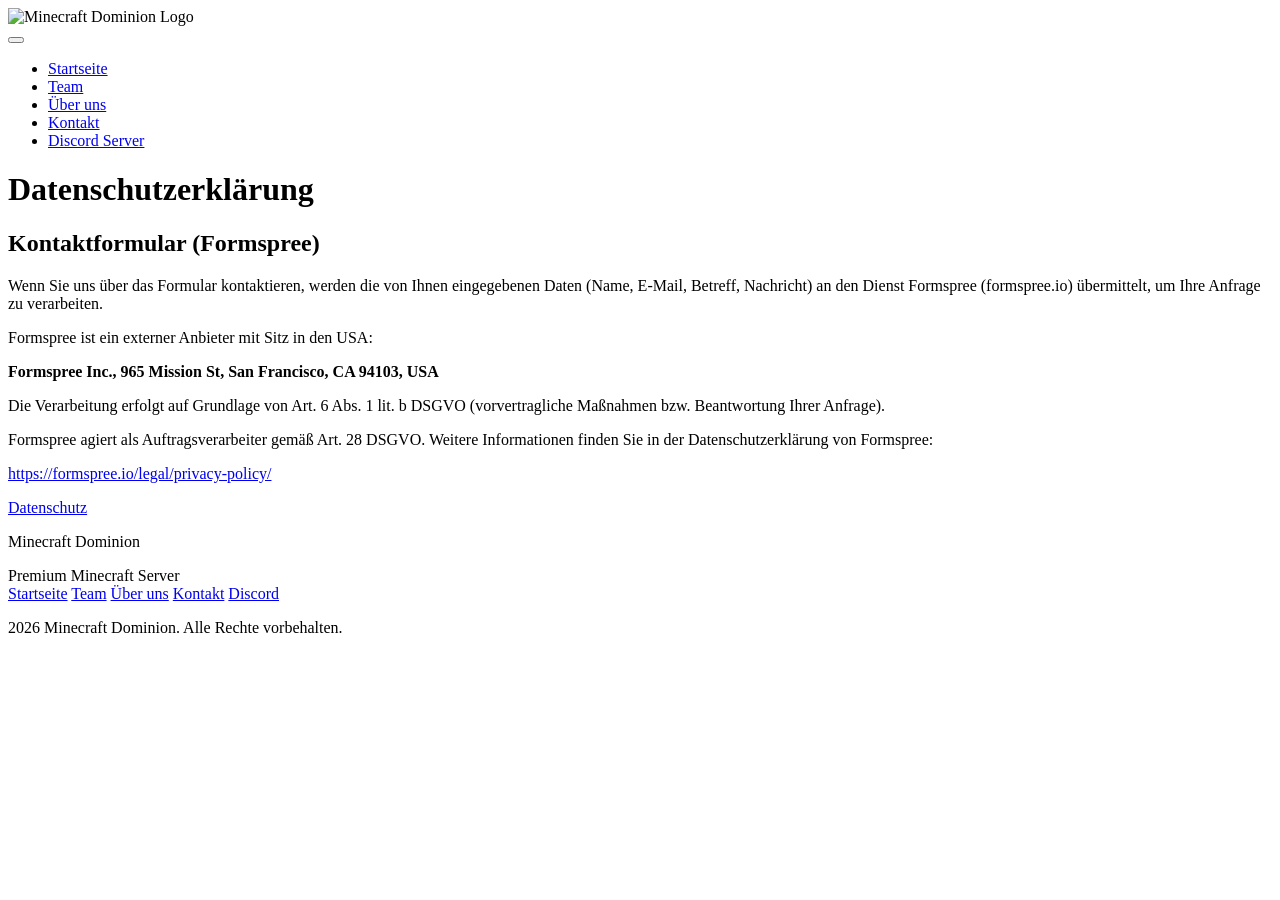
==== datenschutz.html @ 59a47dfc "Datenschutz" ====
<!DOCTYPE html>
<html lang="de">
<head>
    <meta charset="UTF-8">
    <meta name="viewport" content="width=device-width, initial-scale=1.0">
    <title>Minecraft Dominion | Datenschutz</title>
    <link rel="icon" type="image/png" href="/Bilder/Dominion logo.png">
    <link rel="stylesheet" href="/Main/style.css">
    <script src="/Main/particles.js" defer></script>
    <script src="/Main/scroll.js" defer></script>
    <script src="/Main/script.js" defer></script>
</head>
<body>
    <div class="site-wrapper">
        <header class="main-header">
            <div class="container header-flex">
                <div class="logo">
                    <img src="/Bilder/Dominion logo.png" alt="Minecraft Dominion Logo" class="logo-img">
                </div>
                <button class="mobile-toggle" aria-label="Menü öffnen">
                    <span></span><span></span><span></span>
                </button>
                <nav class="main-nav">
                    <ul>
                        <li><a href="/Main/index.html">Startseite</a></li>
                        <li><a href="/Seiten/team.html">Team</a></li>
                        <li><a href="/Seiten/über.uns.html">Über uns</a></li>
                        <li><a href="/Seiten/kontakt.html">Kontakt</a></li>
                        <li><a href="https://discord.gg/BPkrQR4ZX9" target="_blank" class="discord-btn">Discord Server</a></li>
                    </ul>
                </nav>
            </div>
        </header>

        <main>
            <div class="container">
                <h1 class="page-title">Datenschutzerklärung</h1>
                <div class="about-content">
                    <h2>Kontaktformular (Formspree)</h2>
                    <p>Wenn Sie uns über das Formular kontaktieren, werden die von Ihnen eingegebenen Daten (Name, E-Mail, Betreff, Nachricht) an den Dienst Formspree (formspree.io) übermittelt, um Ihre Anfrage zu verarbeiten.</p>
                    <p>Formspree ist ein externer Anbieter mit Sitz in den USA:</p>
                    <p><strong>Formspree Inc., 965 Mission St, San Francisco, CA 94103, USA</strong></p>
                    <p>Die Verarbeitung erfolgt auf Grundlage von Art. 6 Abs. 1 lit. b DSGVO (vorvertragliche Maßnahmen bzw. Beantwortung Ihrer Anfrage).</p>
                    <p>Formspree agiert als Auftragsverarbeiter gemäß Art. 28 DSGVO. Weitere Informationen finden Sie in der Datenschutzerklärung von Formspree:</p>
                    <p><a href="https://formspree.io/legal/privacy-policy/" target="_blank" rel="noopener noreferrer">https://formspree.io/legal/privacy-policy/</a></p>
                </div>
            </div>
        </main>

        <footer class="main-footer">
            <div class="container">
                <div class="footer-privacy-box">
                    <a href="/Seiten/datenschutz.html" class="privacy-link">Datenschutz</a>
                </div>
                <div class="footer-flex">
                    <div class="footer-brand">
                        <p>Minecraft Dominion</p>
                        <span>Premium Minecraft Server</span>
                    </div>
                    <div class="footer-links">
                        <a href="/Main/index.html">Startseite</a>
                        <a href="/Seiten/team.html">Team</a>
                        <a href="/Seiten/über.uns.html">Über uns</a>
                        <a href="/Seiten/kontakt.html">Kontakt</a>
                        <a href="https://discord.gg/BPkrQR4ZX9" target="_blank">Discord</a>
                    </div>
                </div>
                <div class="footer-bottom">
                    <div class="container">
                        <p>2026 Minecraft Dominion. Alle Rechte vorbehalten.</p>
                    </div>
                </div>
            </div>
        </footer>
    </div>
</body>
</html>
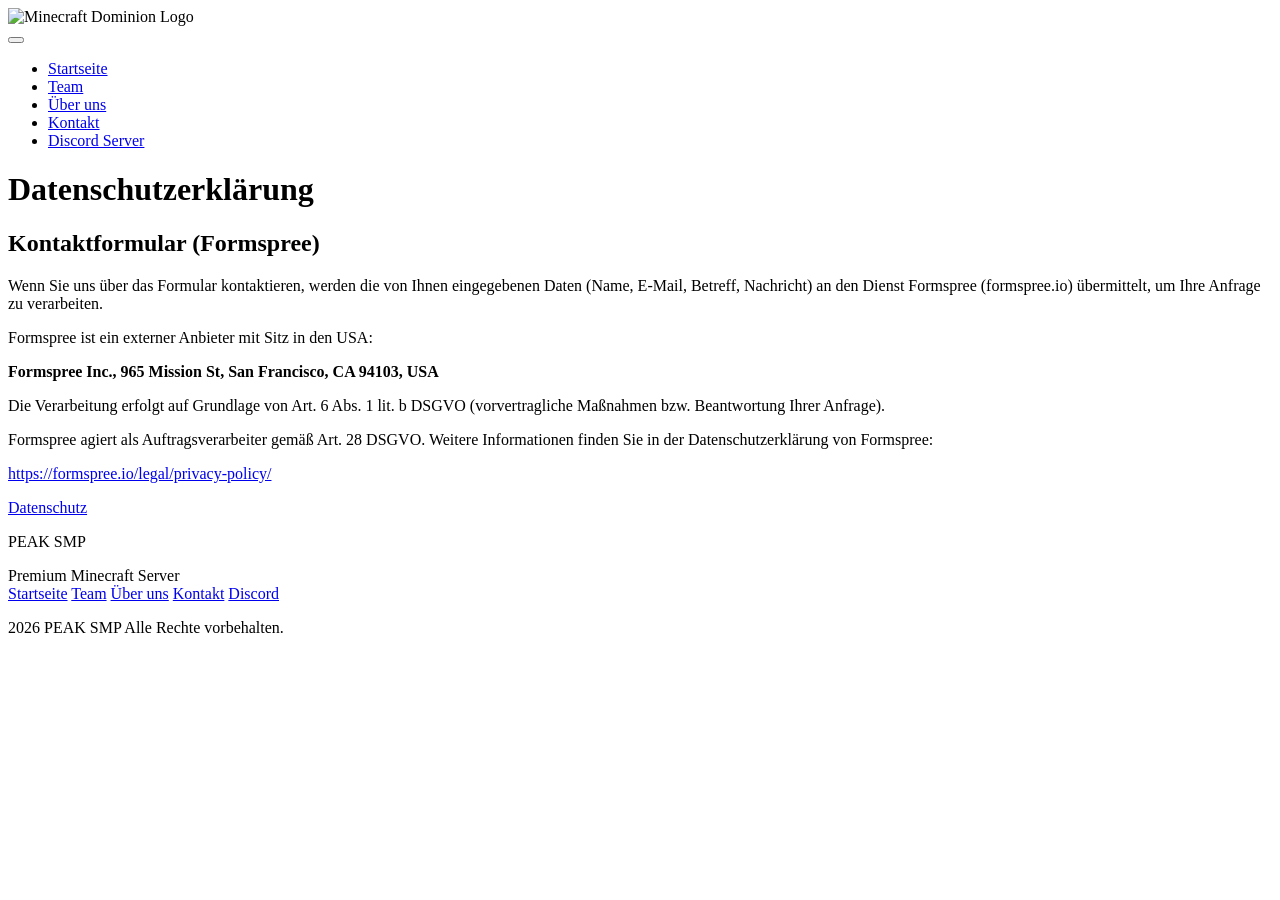
==== commit 86e833fd: "Datenschutz" ====
--- a/datenschutz.html
+++ b/datenschutz.html
@@ -3,7 +3,7 @@
 <head>
     <meta charset="UTF-8">
     <meta name="viewport" content="width=device-width, initial-scale=1.0">
-    <title>Minecraft Dominion | Datenschutz</title>
+    <title>PEAK SMP | Datenschutz</title>
     <link rel="icon" type="image/png" href="/Bilder/Dominion logo.png">
     <link rel="stylesheet" href="/Main/style.css">
     <script src="/Main/particles.js" defer></script>
@@ -54,7 +54,7 @@
                 </div>
                 <div class="footer-flex">
                     <div class="footer-brand">
-                        <p>Minecraft Dominion</p>
+                        <p>PEAK SMP</p>
                         <span>Premium Minecraft Server</span>
                     </div>
                     <div class="footer-links">
@@ -67,11 +67,11 @@
                 </div>
                 <div class="footer-bottom">
                     <div class="container">
-                        <p>2026 Minecraft Dominion. Alle Rechte vorbehalten.</p>
+                        <p>2026 PEAK SMP Alle Rechte vorbehalten.</p>
                     </div>
                 </div>
             </div>
         </footer>
     </div>
 </body>
-</html>+</html>
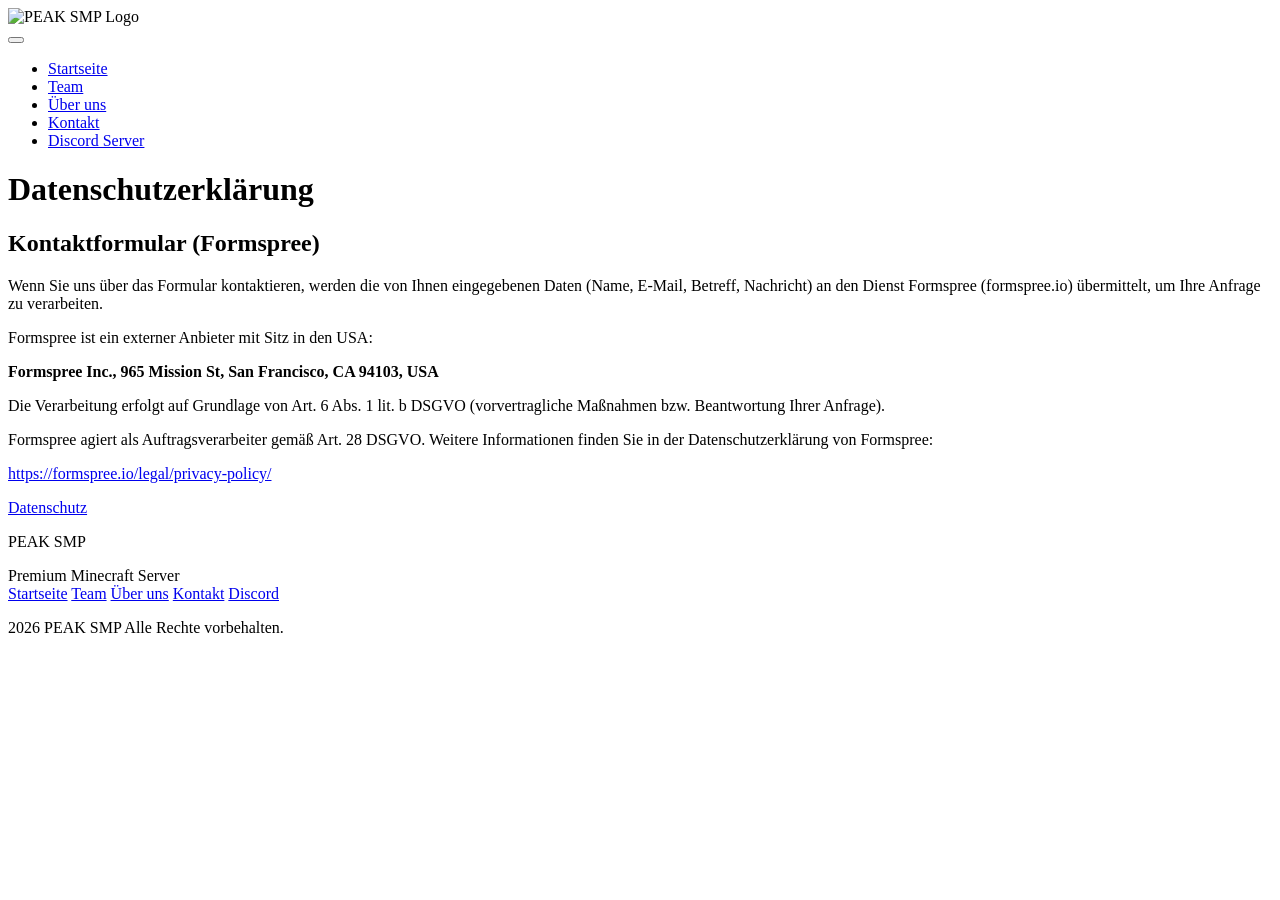
==== commit 60e8da92: "Datenschutz Updated logo image paths and modified HTML structure." ====
--- a/datenschutz.html
+++ b/datenschutz.html
@@ -4,7 +4,7 @@
     <meta charset="UTF-8">
     <meta name="viewport" content="width=device-width, initial-scale=1.0">
     <title>PEAK SMP | Datenschutz</title>
-    <link rel="icon" type="image/png" href="/Bilder/Dominion logo.png">
+    <link rel="icon" type="image/png" href="Bilder/logo.png">
     <link rel="stylesheet" href="/Main/style.css">
     <script src="/Main/particles.js" defer></script>
     <script src="/Main/scroll.js" defer></script>
@@ -15,7 +15,7 @@
         <header class="main-header">
             <div class="container header-flex">
                 <div class="logo">
-                    <img src="/Bilder/Dominion logo.png" alt="Minecraft Dominion Logo" class="logo-img">
+                    <img src="/Bilder/Peak logo.png" alt="PEAK SMP Logo" class="logo-img">
                 </div>
                 <button class="mobile-toggle" aria-label="Menü öffnen">
                     <span></span><span></span><span></span>
